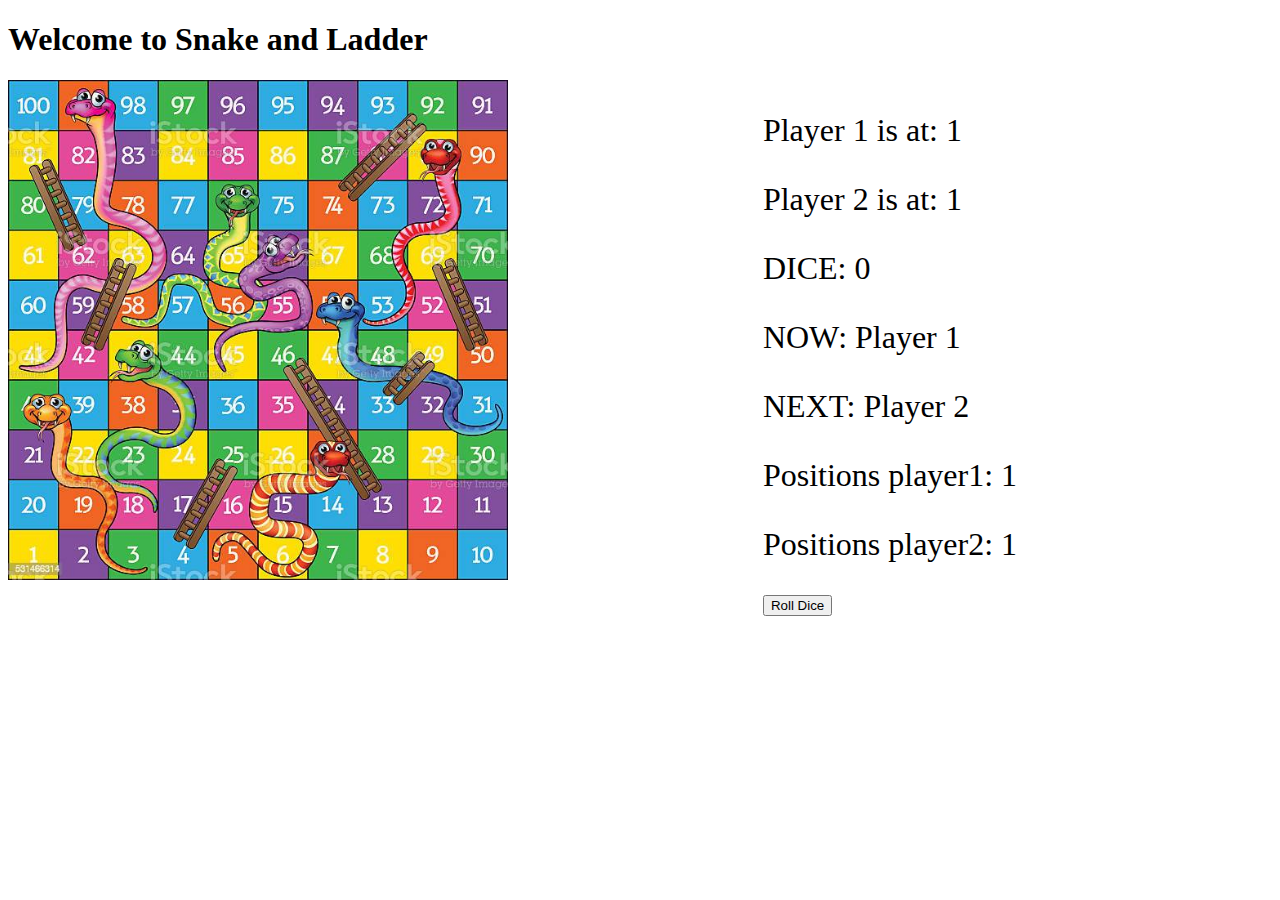
==== index.html @ 053ad014 "initial commit" ====
<!DOCTYPE html>
<html lang="en">

<head>
    <meta charset="UTF-8">
    <meta http-equiv="X-UA-Compatible" content="IE=edge">
    <meta name="viewport" content="width=device-width, initial-scale=1.0">
    <link rel="stylesheet" href="style.css">
    <title>Document</title>

</head>

<body>
    <div class="header">
        <h1>
            Welcome to Snake and Ladder
        </h1>
    </div>
    <div class="gameArea">
        <div class="image">
            <img src="./board-image.jpg" alt="">
        </div>
        <div class="information">
            <p>
                Player 1 is at: <span id="position1">1</span>
            </p>
            <p>
                Player 2 is at: <span id="position2">1</span>
            </p>
            <p>
                DICE: <span id="dice">0</span>
            </p>
            <div>
                <p id="now-player">
                    NOW: Player 1
                </p>
                <p id="next-player">
                    NEXT: Player 2
                </p>
            </div>
            <p>
                Positions player1: <span id="movesPlayer1">1</span>
            </p>
            <p>
                Positions player2: <span id="movesPlayer2">1</span>
            </p>


            <button id="btn">Roll Dice</button>
        </div>
    </div>
    <script src="./app.js"></script>

</body>

</html>
---- style.css ----
.gameArea {
  display: grid;
  grid-template: "board information";
}
img {
  height: 500px;
}
.image {
  grid-area: board;
}
.information {
  grid-area: information;
}
p {
  font-size: 2rem;
}
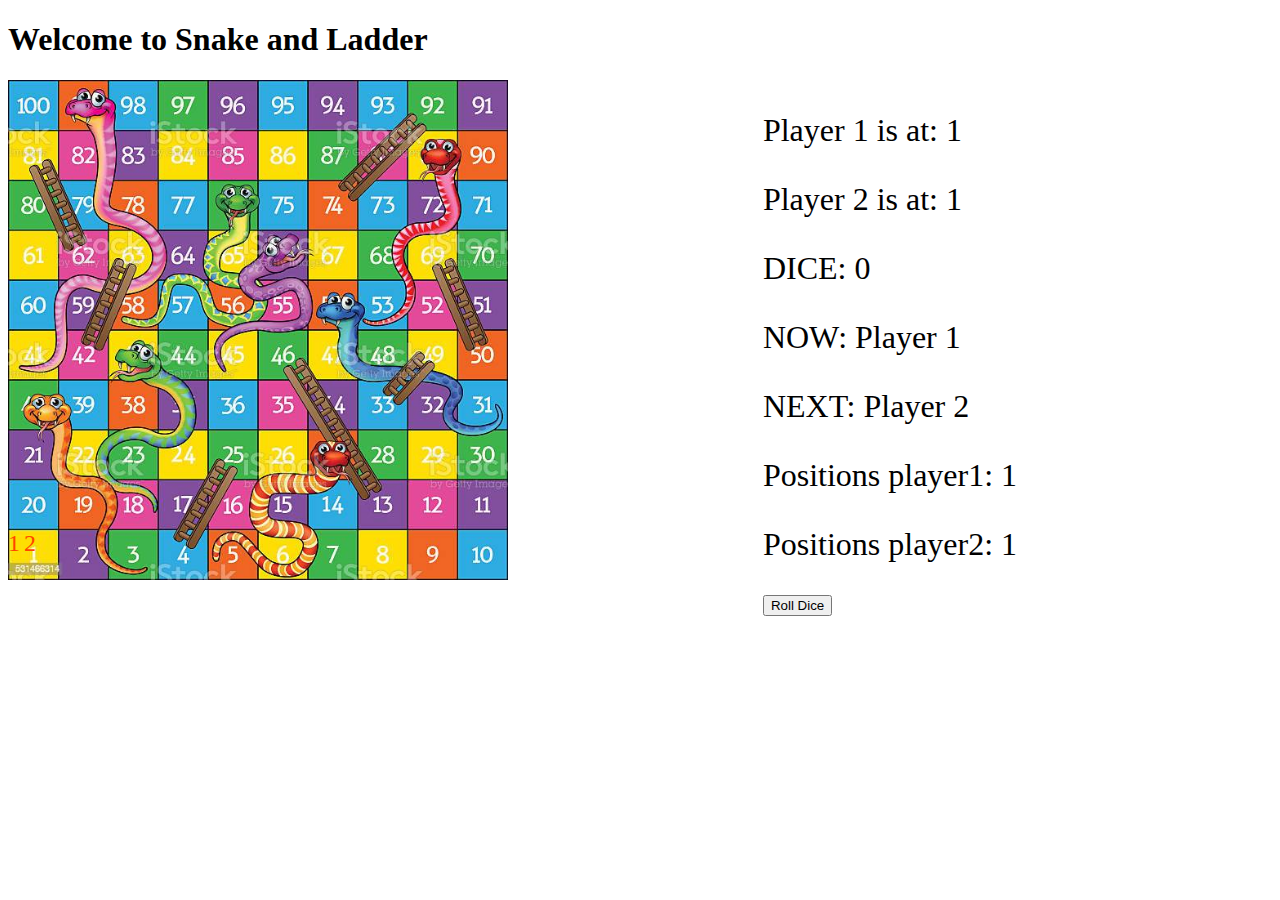
==== commit 15604f0f: "added visual" ====
--- a/index.html
+++ b/index.html
@@ -16,40 +16,469 @@
             Welcome to Snake and Ladder
         </h1>
     </div>
-    <div class="gameArea">
-        <div class="image">
-            <img src="./board-image.jpg" alt="">
+    </div>
+    <div class="grid-container">
+        <div class="gameArea">
+            <div class="image">
+                <div class="main-image">
+                    <img src="./board-image.jpg" alt="">
+                </div>
+            </div>
+            <div class="posOverlay">
+
+                <div id="div100">
+                    <span id="p1"></span>
+                    <span id="p2"></span>
+                </div>
+                <div class="div99">
+                    <span id="p1"></span>
+                    <span id="p2"></span>
+                </div>
+                <div class="div98">
+                    <span id="p1"></span>
+                    <span id="p2"></span>
+                </div>
+                <div class="div97">
+                    <span id="p1"></span>
+                    <span id="p2"></span>
+                </div>
+                <div class="div96">
+                    <span id="p1"></span>
+                    <span id="p2"></span>
+                </div>
+                <div class="div95">
+                    <span id="p1"></span>
+                    <span id="p2"></span>
+                </div>
+                <div class="div94">
+                    <span id="p1"></span>
+                    <span id="p2"></span>
+                </div>
+                <div class="div93">
+                    <span id="p1"></span>
+                    <span id="p2"></span>
+                </div>
+                <div class="div92">
+                    <span id="p1"></span>
+                    <span id="p2"></span>
+                </div>
+                <div class="div91">
+                    <span id="p1"></span>
+                    <span id="p2"></span>
+                </div>
+
+                <div class="div81">
+                    <span id="p1"></span>
+                    <span id="p2"></span>
+                </div>
+                <div class="div82">
+                    <span id="p1"></span>
+                    <span id="p2"></span>
+                </div>
+                <div class="div83">
+                    <span id="p1"></span>
+                    <span id="p2"></span>
+                </div>
+                <div class="div84">
+                    <span id="p1"></span>
+                    <span id="p2"></span>
+                </div>
+                <div class="div85">
+                    <span id="p1"></span>
+                    <span id="p2"></span>
+                </div>
+                <div class="div86">
+                    <span id="p1"></span>
+                    <span id="p2"></span>
+                </div>
+                <div class="div87">
+                    <span id="p1"></span>
+                    <span id="p2"></span>
+                </div>
+                <div class="div88">
+                    <span id="p1"></span>
+                    <span id="p2"></span>
+                </div>
+                <div class="div89">
+                    <span id="p1"></span>
+                    <span id="p2"></span>
+                </div>
+                <div class="div90">
+                    <span id="p1"></span>
+                    <span id="p2"></span>
+                </div>
+
+
+                <div class="div80">
+                    <span id="p1"></span>
+                    <span id="p2"></span>
+                </div>
+                <div class="div79">
+                    <span id="p1"></span>
+                    <span id="p2"></span>
+                </div>
+                <div class="div78">
+                    <span id="p1"></span>
+                    <span id="p2"></span>
+                </div>
+                <div class="div77">
+                    <span id="p1"></span>
+                    <span id="p2"></span>
+                </div>
+                <div class="div76">
+                    <span id="p1"></span>
+                    <span id="p2"></span>
+                </div>
+                <div class="div75">
+                    <span id="p1"></span>
+                    <span id="p2"></span>
+                </div>
+                <div class="div74">
+                    <span id="p1"></span>
+                    <span id="p2"></span>
+                </div>
+                <div class="div73">
+                    <span id="p1"></span>
+                    <span id="p2"></span>
+                </div>
+                <div class="div72">
+                    <span id="p1"></span>
+                    <span id="p2"></span>
+                </div>
+                <div class="div71">
+                    <span id="p1"></span>
+                    <span id="p2"></span>
+                </div>
+
+                <div class="div61">
+                    <span id="p1"></span>
+                    <span id="p2"></span>
+                </div>
+                <div class="div62">
+                    <span id="p1"></span>
+                    <span id="p2"></span>
+                </div>
+                <div class="div63">
+                    <span id="p1"></span>
+                    <span id="p2"></span>
+                </div>
+                <div class="div64">
+                    <span id="p1"></span>
+                    <span id="p2"></span>
+                </div>
+                <div class="div65">
+                    <span id="p1"></span>
+                    <span id="p2"></span>
+                </div>
+                <div class="div66">
+                    <span id="p1"></span>
+                    <span id="p2"></span>
+                </div>
+                <div class="div67">
+                    <span id="p1"></span>
+                    <span id="p2"></span>
+                </div>
+                <div class="div68">
+                    <span id="p1"></span>
+                    <span id="p2"></span>
+                </div>
+                <div class="div69">
+                    <span id="p1"></span>
+                    <span id="p2"></span>
+                </div>
+                <div class="div70">
+                    <span id="p1"></span>
+                    <span id="p2"></span>
+                </div>
+
+
+
+                <div class="div60">
+                    <span id="p1"></span>
+                    <span id="p2"></span>
+                </div>
+                <div class="div59">
+                    <span id="p1"></span>
+                    <span id="p2"></span>
+                </div>
+                <div class="div58">
+                    <span id="p1"></span>
+                    <span id="p2"></span>
+                </div>
+                <div class="div57">
+                    <span id="p1"></span>
+                    <span id="p2"></span>
+                </div>
+                <div class="div56">
+                    <span id="p1"></span>
+                    <span id="p2"></span>
+                </div>
+                <div class="div55">
+                    <span id="p1"></span>
+                    <span id="p2"></span>
+                </div>
+                <div class="div54">
+                    <span id="p1"></span>
+                    <span id="p2"></span>
+                </div>
+                <div class="div53">
+                    <span id="p1"></span>
+                    <span id="p2"></span>
+                </div>
+                <div class="div52">
+                    <span id="p1"></span>
+                    <span id="p2"></span>
+                </div>
+                <div class="div51">
+                    <span id="p1"></span>
+                    <span id="p2"></span>
+                </div>
+
+
+                <div class="div41">
+                    <span id="p1"></span>
+                    <span id="p2"></span>
+                </div>
+                <div class="div42">
+                    <span id="p1"></span>
+                    <span id="p2"></span>
+                </div>
+                <div class="div43">
+                    <span id="p1"></span>
+                    <span id="p2"></span>
+                </div>
+                <div class="div44">
+                    <span id="p1"></span>
+                    <span id="p2"></span>
+                </div>
+                <div class="div45">
+                    <span id="p1"></span>
+                    <span id="p2"></span>
+                </div>
+                <div class="div46">
+                    <span id="p1"></span>
+                    <span id="p2"></span>
+                </div>
+                <div class="div47">
+                    <span id="p1"></span>
+                    <span id="p2"></span>
+                </div>
+                <div class="div48">
+                    <span id="p1"></span>
+                    <span id="p2"></span>
+                </div>
+                <div class="div49">
+                    <span id="p1"></span>
+                    <span id="p2"></span>
+                </div>
+                <div class="div50">
+                    <span id="p1"></span>
+                    <span id="p2"></span>
+                </div>
+
+
+                <div class="div40">
+                    <span id="p1"></span>
+                    <span id="p2"></span>
+                </div>
+                <div class="div39">
+                    <span id="p1"></span>
+                    <span id="p2"></span>
+                </div>
+                <div class="div38">
+                    <span id="p1"></span>
+                    <span id="p2"></span>
+                </div>
+                <div class="div37">
+                    <span id="p1"></span>
+                    <span id="p2"></span>
+                </div>
+                <div class="div36">
+                    <span id="p1"></span>
+                    <span id="p2"></span>
+                </div>
+                <div class="div35">
+                    <span id="p1"></span>
+                    <span id="p2"></span>
+                </div>
+                <div class="div34">
+                    <span id="p1"></span>
+                    <span id="p2"></span>
+                </div>
+                <div class="div33">
+                    <span id="p1"></span>
+                    <span id="p2"></span>
+                </div>
+                <div class="div32">
+                    <span id="p1"></span>
+                    <span id="p2"></span>
+                </div>
+                <div class="div31">
+                    <span id="p1"></span>
+                    <span id="p2"></span>
+                </div>
+
+
+
+                <div class="div21">
+                    <span id="p1"></span>
+                    <span id="p2"></span>
+                </div>
+                <div class="div22">
+                    <span id="p1"></span>
+                    <span id="p2"></span>
+                </div>
+                <div class="div23">
+                    <span id="p1"></span>
+                    <span id="p2"></span>
+                </div>
+                <div class="div24">
+                    <span id="p1"></span>
+                    <span id="p2"></span>
+                </div>
+                <div class="div25">
+                    <span id="p1"></span>
+                    <span id="p2"></span>
+                </div>
+                <div class="div26">
+                    <span id="p1"></span>
+                    <span id="p2"></span>
+                </div>
+                <div class="div27">
+                    <span id="p1"></span>
+                    <span id="p2"></span>
+                </div>
+                <div class="div28">
+                    <span id="p1"></span>
+                    <span id="p2"></span>
+                </div>
+                <div class="div29">
+                    <span id="p1"></span>
+                    <span id="p2"></span>
+                </div>
+                <div class="div30">
+                    <span id="p1"></span>
+                    <span id="p2"></span>
+                </div>
+
+
+                <div class="div20">
+                    <span id="p1"></span>
+                    <span id="p2"></span>
+                </div>
+                <div class="div19">
+                    <span id="p1"></span>
+                    <span id="p2"></span>
+                </div>
+                <div class="div18">
+                    <span id="p1"></span>
+                    <span id="p2"></span>
+                </div>
+                <div class="div17">
+                    <span id="p1"></span>
+                    <span id="p2"></span>
+                </div>
+                <div class="div15">
+                    <span id="p1"></span>
+                    <span id="p2"></span>
+                </div>
+                <div class="div16">
+                    <span id="p1"></span>
+                    <span id="p2"></span>
+                </div>
+                <div class="div14">
+                    <span id="p1"></span>
+                    <span id="p2"></span>
+                </div>
+                <div class="div13">
+                    <span id="p1"></span>
+                    <span id="p2"></span>
+                </div>
+                <div class="div12">
+                    <span id="p1"></span>
+                    <span id="p2"></span>
+                </div>
+                <div class="div11">
+                    <span id="p1"></span>
+                    <span id="p2"></span>
+                </div>
+
+                <div class="div1">
+                    <span id="p1">1</span>
+                    <span id="p2">2</span>
+                </div>
+                <div class="div2">
+                    <span id="p1"> </span>
+                    <span id="p2"> </span>
+                </div>
+                <div class="div3">
+                    <span id="p1"> </span>
+                    <span id="p2"> </span>
+                </div>
+                <div class="div4">
+                    <span id="p1"> </span>
+                    <span id="p2"> </span>
+                </div>
+                <div class="div5">
+                    <span id="p1"> </span>
+                    <span id="p2"> </span>
+                </div>
+                <div class="div6">
+                    <span id="p1"> </span>
+                    <span id="p2"> </span>
+                </div>
+                <div class="div7">
+                    <span id="p1"> </span>
+                    <span id="p2"> </span>
+                </div>
+                <div class="div8">
+                    <span id="p1"> </span>
+                    <span id="p2"> </span>
+                </div>
+                <div class="div9">
+                    <span id="p1"> </span>
+                    <span id="p2"> </span>
+                </div>
+                <div class="div10">
+                    <span id="p1"> </span>
+                    <span id="p2"> </span>
+                </div>
+
+            </div>
+
+
+            <div class="information">
+                <p>
+                    Player 1 is at: <span id="position1">1</span>
+                </p>
+                <p>
+                    Player 2 is at: <span id="position2">1</span>
+                </p>
+                <p>
+                    DICE: <span id="dice">0</span>
+                </p>
+                <div>
+                    <p id="now-player">
+                        NOW: Player 1
+                    </p>
+                    <p id="next-player">
+                        NEXT: Player 2
+                    </p>
+                </div>
+                <p>
+                    Positions player1: <span id="movesPlayer1">1</span>
+                </p>
+                <p>
+                    Positions player2: <span id="movesPlayer2">1</span>
+                </p>
+
+
+                <button id="btn">Roll Dice</button>
+            </div>
         </div>
-        <div class="information">
-            <p>
-                Player 1 is at: <span id="position1">1</span>
-            </p>
-            <p>
-                Player 2 is at: <span id="position2">1</span>
-            </p>
-            <p>
-                DICE: <span id="dice">0</span>
-            </p>
-            <div>
-                <p id="now-player">
-                    NOW: Player 1
-                </p>
-                <p id="next-player">
-                    NEXT: Player 2
-                </p>
-            </div>
-            <p>
-                Positions player1: <span id="movesPlayer1">1</span>
-            </p>
-            <p>
-                Positions player2: <span id="movesPlayer2">1</span>
-            </p>
-
-
-            <button id="btn">Roll Dice</button>
-        </div>
-    </div>
-    <script src="./app.js"></script>
+        <!-- <script src="./app.js"></script> -->
+        <script src="./index.js"></script>
+
 
 </body>
 
--- a/style.css
+++ b/style.css
@@ -1,16 +1,41 @@
+* {
+  box-sizing: border-box;
+}
+
 .gameArea {
+  /* border: 1px solid blue; */
   display: grid;
   grid-template: "board information";
 }
-img {
+.image,
+.posOverlay {
+  grid-area: board;
+}
+
+.posOverlay span {
+  font-size: 1.5em;
+  color: orangered;
+}
+
+img,
+.posOverlay {
+  width: 500px;
   height: 500px;
 }
-.image {
-  grid-area: board;
+.main-image,
+.posOverlay {
+  display: grid;
+  width: 500px;
+  height: 500px;
+  grid-template-rows: repeat(10, 50px);
+  grid-template-columns: repeat(10, 50px);
 }
+
 .information {
+  /* border: 1px solid green; */
   grid-area: information;
 }
+
 p {
   font-size: 2rem;
 }
